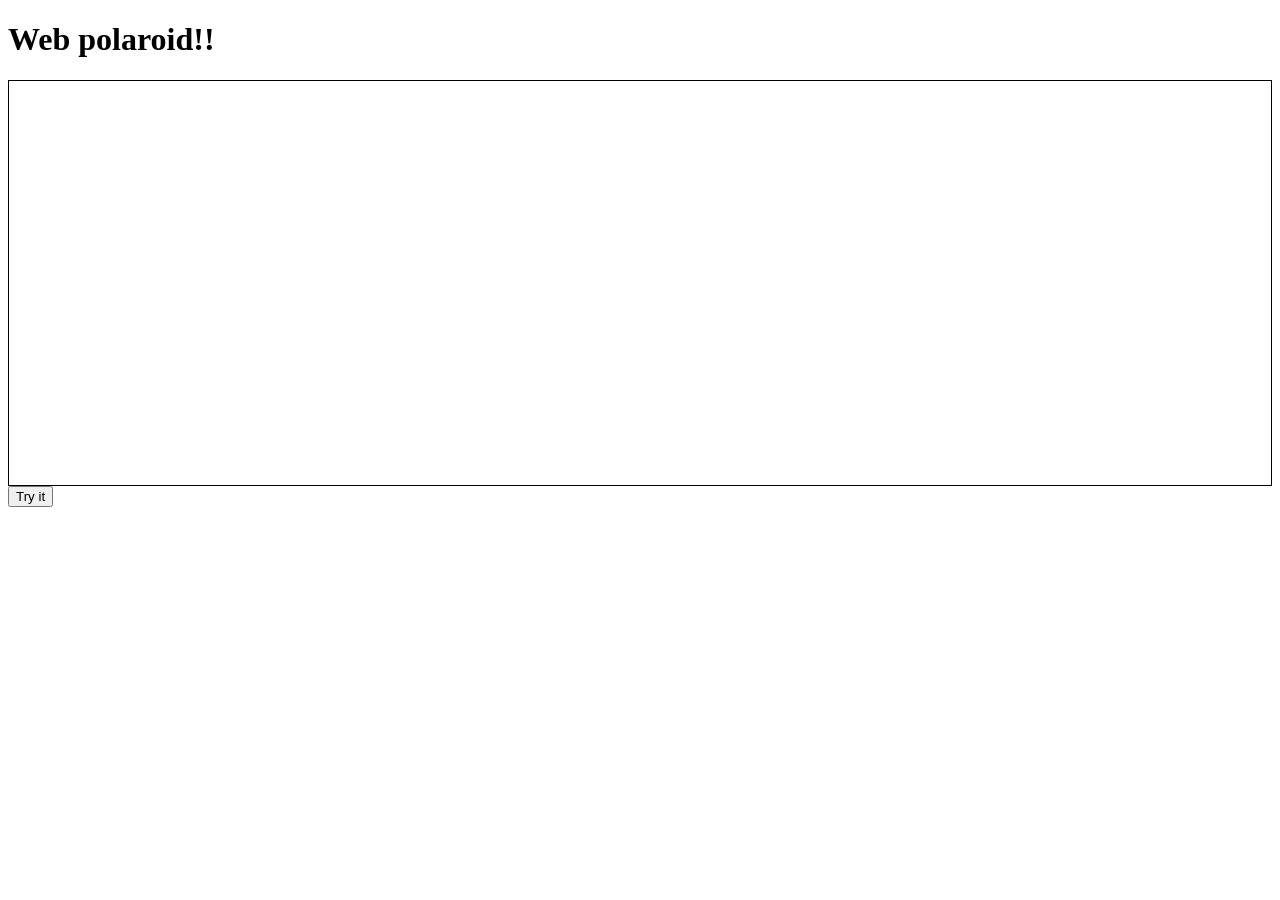
==== main.html @ 8ed7481a "photo on da screen" ====
<!DOCTYPE html>

<head>

	<div style = "height = 100px;">
		<h1 id ="header">Web polaroid!!</h1>
	</div>
</head>

<body>

	<!-- Actual imaging -->	
	<div style="border:1px solid black;">
		<video id = "viewfinder" width ="500" height="400" autoplay;";></video>
	</div>

	<!-- Button to start video -->
	<button type="button" id = "start_camera">Try it</button>
	<script src="main.js"></script>

</body>
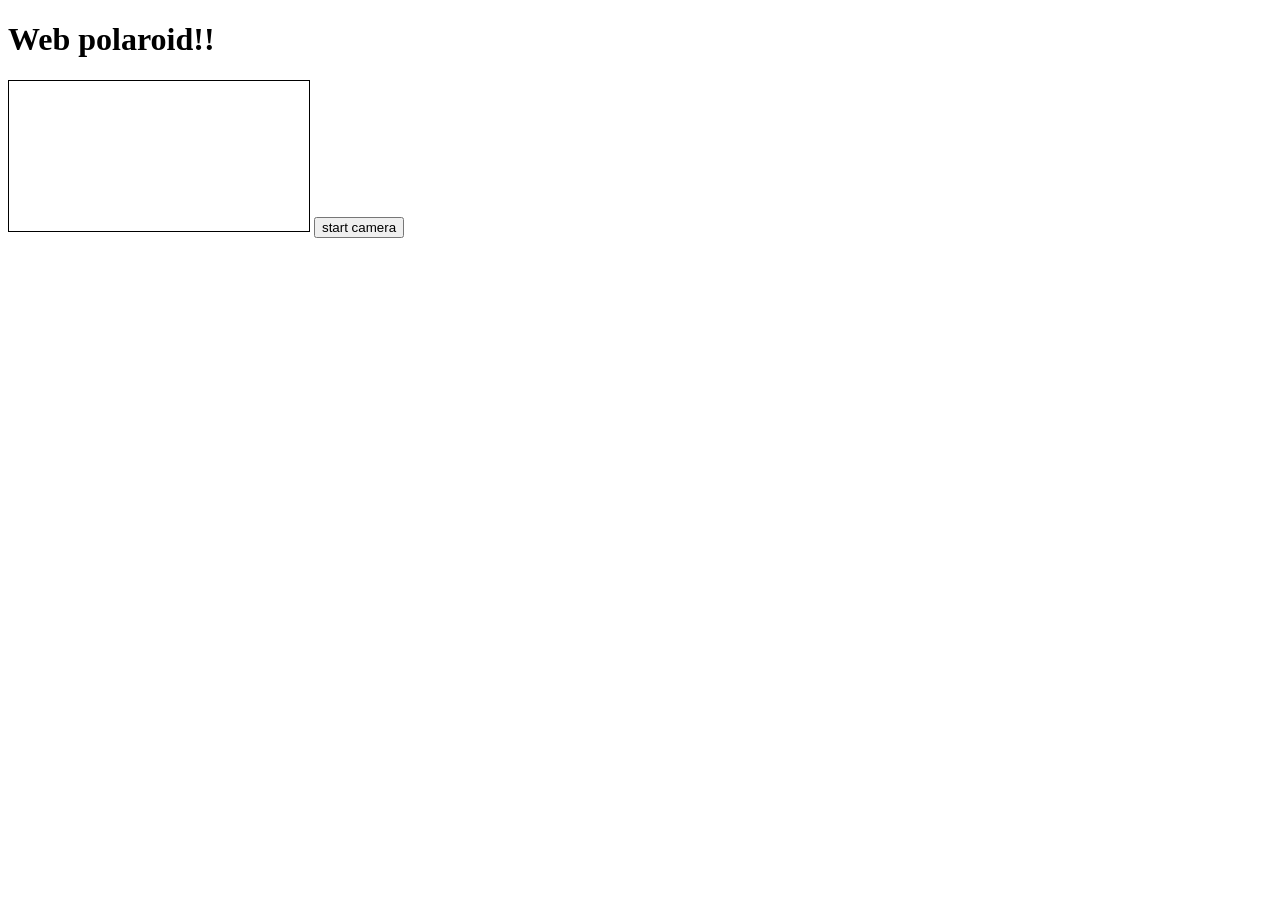
==== commit 2b750ab8: "Working viewfinder" ====
--- a/main.html
+++ b/main.html
@@ -10,12 +10,10 @@
 <body>
 
 	<!-- Actual imaging -->	
-	<div style="border:1px solid black;">
-		<video id = "viewfinder" width ="500" height="400" autoplay;";></video>
-	</div>
+	<video style="border:1px solid black;" id = "viewfinder"></video>
 
 	<!-- Button to start video -->
-	<button type="button" id = "start_camera">Try it</button>
+	<button type="button" onclick="init_camera()">start camera</button>
 	<script src="main.js"></script>
 
 </body>
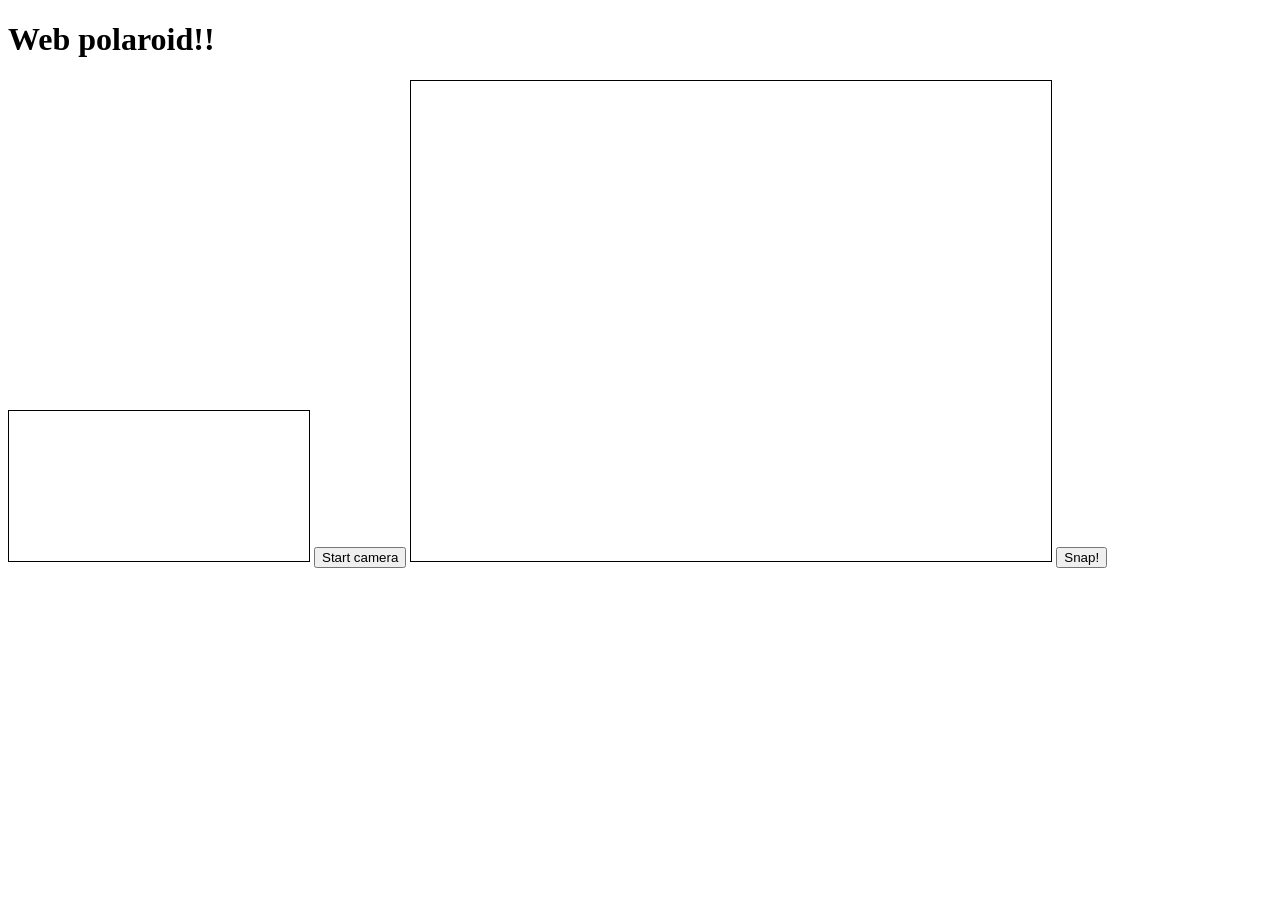
==== commit b0c7fe24: "Functional snapshots!" ====
--- a/main.html
+++ b/main.html
@@ -9,11 +9,16 @@
 
 <body>
 
-	<!-- Actual imaging -->	
+	<!-- Viewfinder -->	
 	<video style="border:1px solid black;" id = "viewfinder"></video>
 
 	<!-- Button to start video -->
-	<button type="button" onclick="init_camera()">start camera</button>
+	<button type="button" onclick="camera_init()">Start camera</button>
+
+	<!-- snapshot -->
+	<canvas style="border:1px solid black;" id="snapshot" width="640px" height="480px"></canvas>
+
+	<!-- shutter  -->
+	<button type="button" onclick="camera_shutter()">Snap!</button>
 	<script src="main.js"></script>
-
 </body>
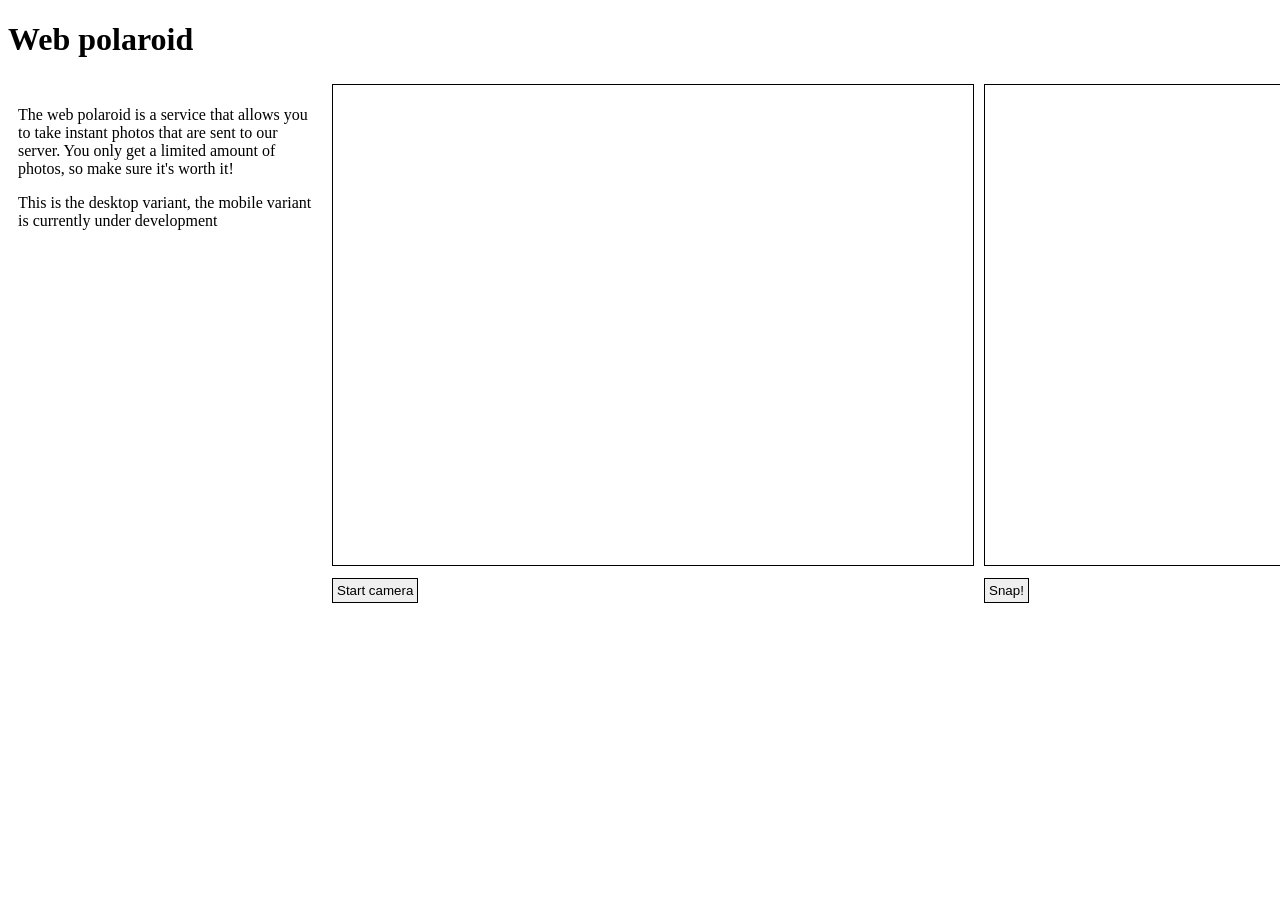
==== commit 7f5e9cb8: "Refactoring, adding basic css, file structure, and made the site a little nicer looking" ====
--- a/main.html
+++ b/main.html
@@ -1,24 +1,33 @@
 <!DOCTYPE html>
 
 <head>
+	<link rel="stylesheet" href="front_end/main.css">
 
-	<div style = "height = 100px;">
-		<h1 id ="header">Web polaroid!!</h1>
-	</div>
+	<h1 id ="header">Web polaroid</h1>
 </head>
 
 <body>
+	<div style = "width:1650px; height:550px;">
+		<div id = "basic_container" style= "width:300px;">
+			<p>The web polaroid is a service that allows you to take instant photos that are sent to our server. You only get a limited amount of photos, so make sure it's worth it!</p>
+			<p>This is the desktop variant, the mobile variant is currently under development</p>
+		</div>
 
-	<!-- Viewfinder -->	
-	<video style="border:1px solid black;" id = "viewfinder"></video>
+		<div id = "camera">
+			<!-- Viewfinder -->	
+			<video id = "viewfinder" width="640px" height="480px"></video>
+			<!-- Button to start video -->
+			<button type="button" onclick="camera_init()">Start camera</button>
+		</div>
 
-	<!-- Button to start video -->
-	<button type="button" onclick="camera_init()">Start camera</button>
+		<div id = "camera">
+			<!-- snapshot -->
+			<canvas id="snapshot" width="640px" height="480px"></canvas>
 
-	<!-- snapshot -->
-	<canvas style="border:1px solid black;" id="snapshot" width="640px" height="480px"></canvas>
-
-	<!-- shutter  -->
-	<button type="button" onclick="camera_shutter()">Snap!</button>
-	<script src="main.js"></script>
+			<!-- shutter  -->
+			<button type="button" onclick="camera_shutter()">Snap!</button>
+		</div>
+	</div>
+	<!-- scripts -->
+	<script src="back_end/camera.js"></script>
 </body>
--- a/front_end/main.css
+++ b/front_end/main.css
@@ -0,0 +1,25 @@
+#basic_container {
+	margin:10px;
+	float:left;
+}
+
+#camera {
+	width:648px;
+	display: inline-block;
+}
+
+button {
+	margin:4px;
+	padding:4px;
+	border:1px solid black;
+}
+
+#viewfinder {
+	border:1px solid black;
+	margin:4px;
+}
+
+#snapshot {
+	border:1px solid black;
+	margin:4px;
+}
